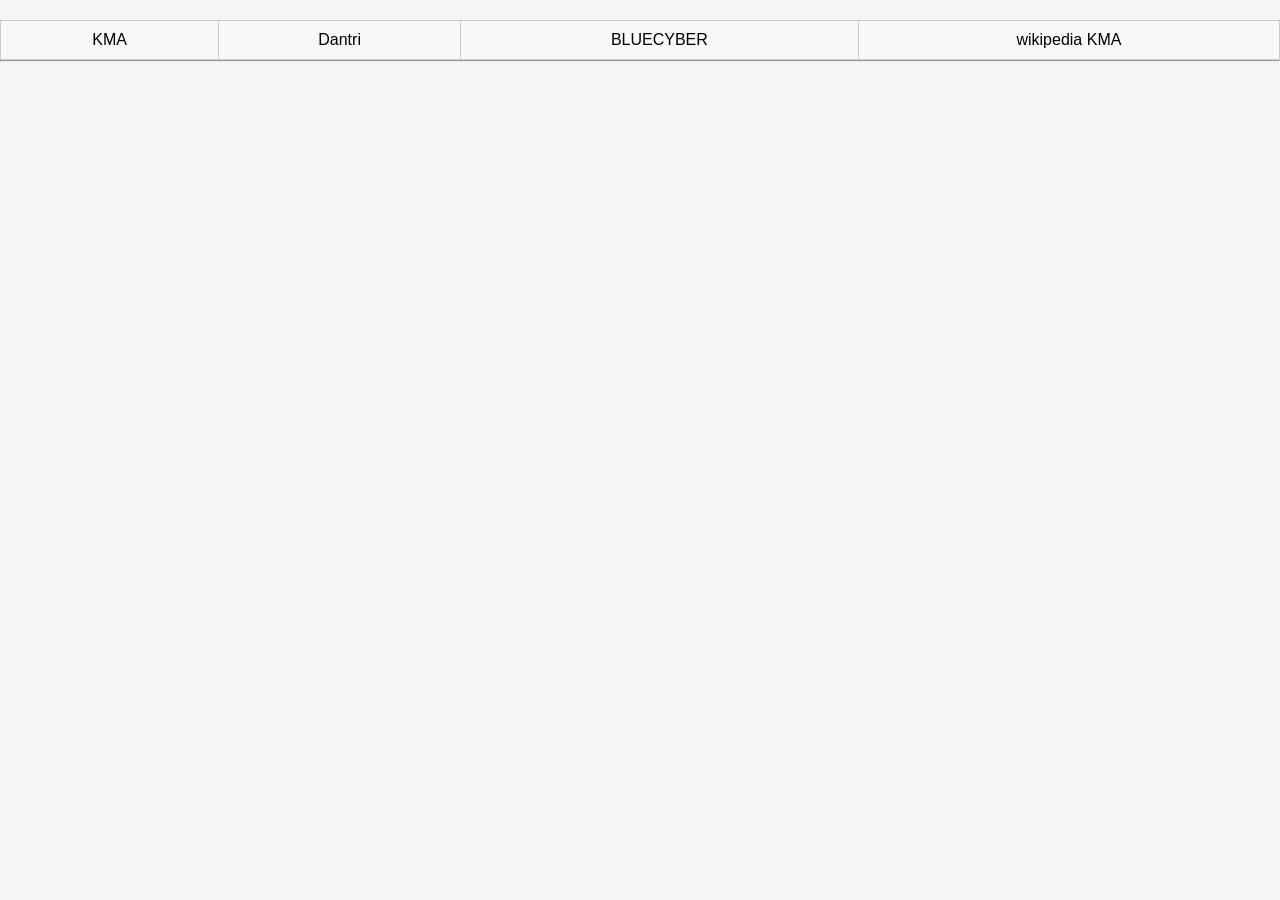
==== Bai_3_HTML_CSS_va_JAVASCRIPT/7.8/index.html @ 0a6c95df "upload Bai3" ====
<!DOCTYPE html>
<html>

<head>
    <meta http-equiv="Content-Type" content="text/html" charset="UTF-8" />
    <link rel="stylesheet" href="style.css" />
    <title>Tab</title>
</head>

<body>
    <table cellpadding="2" cellspacing="0">
        <tr>
            <td id="m1" class="tab-bt" onmouseover="javascript:MO(this);" onmouseout="javascript:MOut(this);"
                onclick="javascript:MC(this);">
                KMA
            </td>
            <td id="m2" class="tab-bt" onmouseover="javascript:MO(this);" onmouseout="javascript:MOut(this);"
                onclick="javascript:MC(this);">
                Dantri
            </td>
            <td id="m3" class="tab-bt" onmouseover="javascript:MO(this);" onmouseout="javascript:MOut(this);"
                onclick="javascript:MC(this);">
                BLUECYBER
            </td>
            <td id="m4" class="tab-bt" onmouseover="javascript:MO(this);" onmouseout="javascript:MOut(this);"
                onclick="javascript:MC(this);">
                wikipedia KMA
            </td>
        </tr>
    </table>
    <hr />

    <iframe id="myframe" style="height: 600px; width: 100%"></iframe>

    <script type="text/javascript">
        sel_ = null;

        function MO(r) {
            if (r != sel_) r.className = "tab-sc";
        }

        function MOut(r) {
            if (r != sel_) r.className = "tab-bt";
        }

        function MC(r) {
            if (sel_ != null) sel_.className = "tab-bt";

            sel_ = r;
            sel_.className = "tab-dc";

            frm = document.getElementById("myframe");
            if (sel_.id == "m1") {
                frm.src = "https://actvn.edu.vn/";
            } else if (sel_.id == "m2") {
                frm.src = "http://dantri.com.vn";
            } else if (sel_.id == "m3") {
                frm.src = "https://bluecyber.vn/";
            } else if (sel_.id == "m4") {
                frm.src = "https://vi.wikipedia.org/wiki/H%E1%BB%8Dc_vi%E1%BB%87n_K%E1%BB%B9_thu%E1%BA%ADt_M%E1%BA%ADt_m%C3%A3_(Vi%E1%BB%87t_Nam)";
            }
        }
    </script>
</body>

</html>
---- Bai_3_HTML_CSS_va_JAVASCRIPT/7.8/style.css ----
/* .tab-bt {
    background-color: #cccccc;
    border-left: solid 1px #dcdcdc;
    border-right: solid 1px #dcdcdc;
    border-top: solid 1px #dddddd;
    border-bottom: solid 0px #dddddd;
}
.tab-dc {
    background-color: #108cf8;
    border-left: solid 1px #dcdcdc;
    border-right: solid 1px #dcdcdc;
    border-top: solid 1px #dddddd;
    border-bottom: solid 0px #dddddd;
}
.tab-sc {
    background-color: #37e1df;
    border-left: solid 1px #dcdcdc;
    border-right: solid 1px #dcdcdc;
    border-top: solid 1px #dddddd;
    border-bottom: solid 0px #dddddd;
    cursor:pointer;
} */

/* Reset CSS */
* {
    margin: 0;
    padding: 0;
    box-sizing: border-box;
}

/* Body styling */
body {
    font-family: Arial, sans-serif;
    background-color: #f5f5f5;
    margin: 0;
    padding: 0;
}

/* Table styling */
table {
    width: 100%;
    border-collapse: collapse;
    margin-top: 20px;
}

td {
    padding: 10px 20px;
    text-align: center;
    cursor: pointer;
    border: 1px solid #ccc;
}

/* Table cells */
.tab-bt {
    background-color: #f8f8f8;
}

.tab-sc {
    background-color: #dcdcdc;
}

.tab-dc {
    background-color: #3498db;
    color: white;
}

/* Iframe styling */
#myframe {
    height: 500px;
    width: 100%;
    border: none;
}
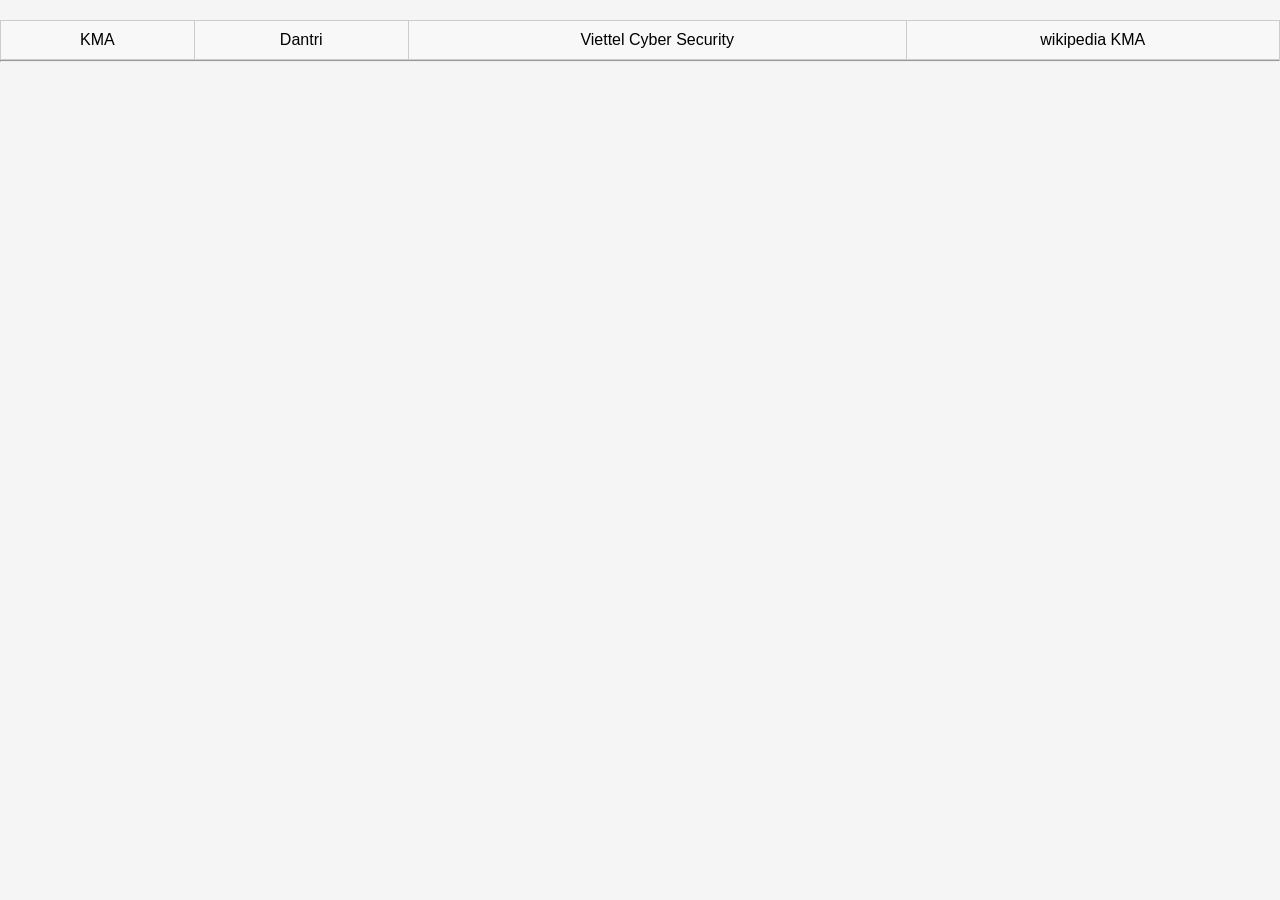
==== commit 2d42de7d: "Bai4_php_csdl" ====
--- a/Bai_3_HTML_CSS_va_JAVASCRIPT/7.8/index.html
+++ b/Bai_3_HTML_CSS_va_JAVASCRIPT/7.8/index.html
@@ -20,7 +20,7 @@
             </td>
             <td id="m3" class="tab-bt" onmouseover="javascript:MO(this);" onmouseout="javascript:MOut(this);"
                 onclick="javascript:MC(this);">
-                BLUECYBER
+                Viettel Cyber Security
             </td>
             <td id="m4" class="tab-bt" onmouseover="javascript:MO(this);" onmouseout="javascript:MOut(this);"
                 onclick="javascript:MC(this);">
@@ -55,7 +55,7 @@
             } else if (sel_.id == "m2") {
                 frm.src = "http://dantri.com.vn";
             } else if (sel_.id == "m3") {
-                frm.src = "https://bluecyber.vn/";
+                frm.src = "https://viettelcybersecurity.com";
             } else if (sel_.id == "m4") {
                 frm.src = "https://vi.wikipedia.org/wiki/H%E1%BB%8Dc_vi%E1%BB%87n_K%E1%BB%B9_thu%E1%BA%ADt_M%E1%BA%ADt_m%C3%A3_(Vi%E1%BB%87t_Nam)";
             }
